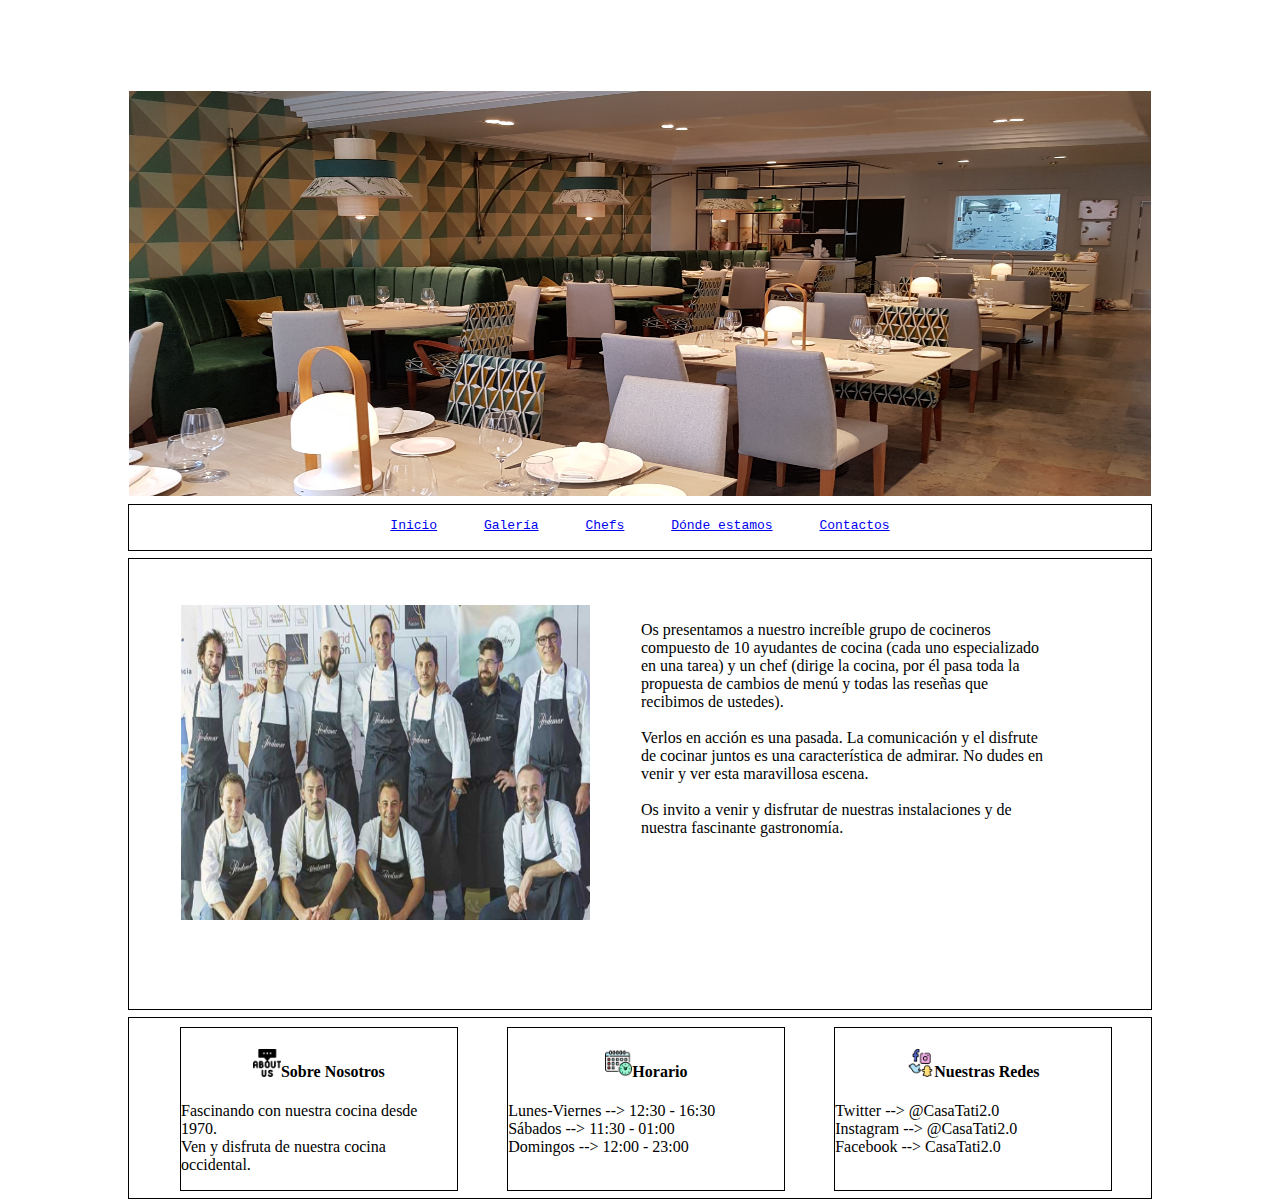
==== chefs.html @ 9c9d975d "Chefs y contacto" ====
<!DOCTYPE html>
<html lang="es">
<head>
    <meta charset="UTF-8">
    <meta http-equiv="X-UA-Compatible" content="IE=edge">
    <meta name="viewport" content="width=device-width, initial-scale=1.0">
    <title>Página web</title>
</head>
<body>
    <header style="
    position: absolute;
    left: 10%;
    right: 10%;
    top: 10%;
    border: 1px white solid;
    height:45%;">
    <img src="Recursos/salon.jpg" width="100%" height="100%">
    </header>

    <nav style="
    position: absolute;
    left: 10%;
    right: 10%;
    top: 56%;
    border: 1px black solid;
    height:5%;">
        <pre style="text-align: center;">
<a href="index.html">Inicio</a>      <a href="galeria.html">Galería</a>      <a href="chefs.html">Chefs</a>      <a href="lugar.html">Dónde estamos</a>      <a href="contactos.html">Contactos</a>
        </pre>
    </nav>

    <div style="
    position: absolute;
    left: 10%;
    right: 10%;
    top: 62%;
    border: 1px black solid;
    height:50%;">
        <div style="
        position: absolute;
        left: 5%;
        top: 10%;
        border: 1px white solid;
        height:70%;
        width: 40%;">
            <img src="Recursos/cocineros.jpg" width="100%" height="100%">
        </div>
        <div style="
        position: absolute;
        left: 50%;
        top: 10%;
        border: 1px white solid;
        height:70%;
        width: 40%;">
            <p>
                Os presentamos a nuestro increíble grupo de cocineros compuesto de 10 ayudantes de cocina (cada uno especializado en una tarea) y un chef (dirige la cocina, por él pasa toda la propuesta de cambios de menú y todas las reseñas que recibimos de ustedes).<br><br>
                Verlos en acción es una pasada. La comunicación y el disfrute de cocinar juntos es una característica de admirar. No dudes en venir y ver esta maravillosa escena.<br><br>
                Os invito a venir y disfrutar de nuestras instalaciones y de nuestra fascinante gastronomía.
            </p>
        </div>
    </div>

    <footer style="
    position: absolute;
    left: 10%;
    right: 10%;
    top: 113%;
    border: 1px black solid;
    height:20%;">
        <div style="
         position: absolute;
        left: 5%;
        top: 5%;
        border: 1px black solid;
        height:90%; 
        width:27%">
            <h4 style="text-align: center;"> <img src="Recursos/iconoNosotros.png" width="10%" height="10%">Sobre Nosotros</h4>
            <p>
                Fascinando con nuestra cocina desde 1970. <br>
                Ven y disfruta de nuestra cocina occidental.
            </p>
           
        </div>
        <div style="
         position: absolute;
        left: 37%;
        top: 5%;
        border: 1px black solid;
        height:90%; 
        width:27%">
            <h4 style="text-align: center;"> <img src="Recursos/horario.png" width="10%" height="10%">Horario</h4>
            <p>
                Lunes-Viernes --> 12:30 - 16:30<br>
                Sábados -->       11:30 - 01:00<br> 
                Domingos -->      12:00 - 23:00
            </p>
        </div>
        <div style="
         position: absolute;
        left: 69%;
        top: 5%;
        border: 1px black solid;
        height:90%; 
        width:27%">
            <h4 style="text-align: center;"> <img src="Recursos/Redes.png" width="10%" height="10%">Nuestras Redes</h4>
            <p>
                Twitter --> @CasaTati2.0<br>
                Instagram --> @CasaTati2.0<br>
                Facebook --> CasaTati2.0
            </p>
        </div>
    </footer>
</body>
</html>
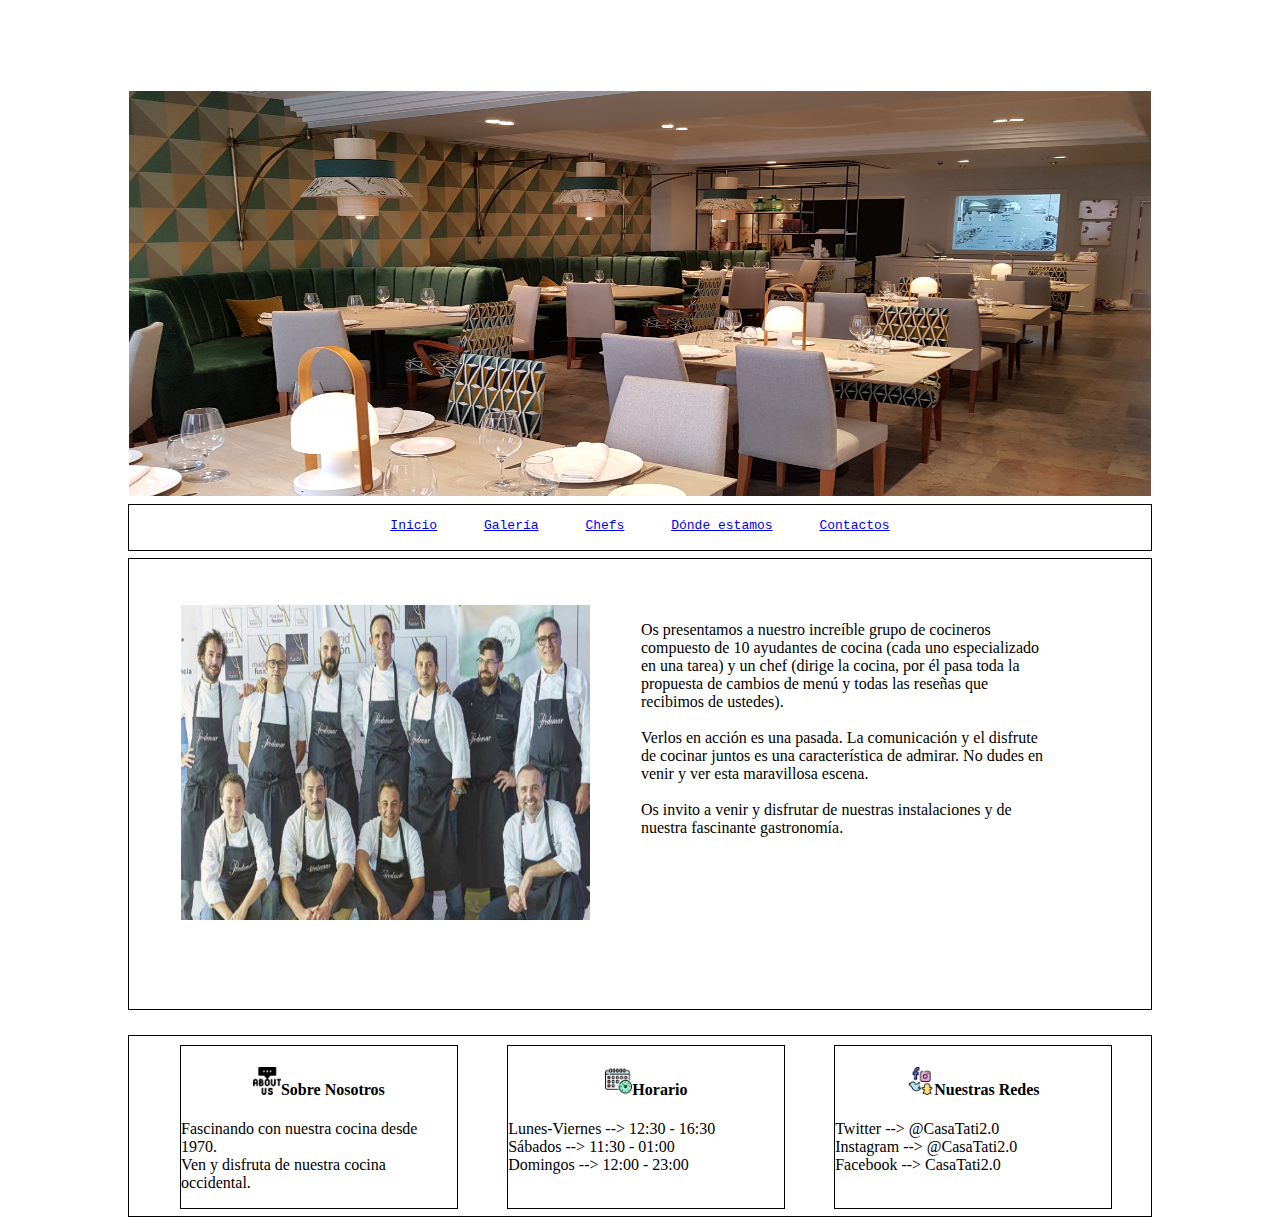
==== commit 98b9843b: "Favicon y rediseño de la estructura" ====
--- a/chefs.html
+++ b/chefs.html
@@ -4,7 +4,8 @@
     <meta charset="UTF-8">
     <meta http-equiv="X-UA-Compatible" content="IE=edge">
     <meta name="viewport" content="width=device-width, initial-scale=1.0">
-    <title>Página web</title>
+    <title>CASA TATI2.0</title>
+    <link rel="icon" type="image/x-icon" href="Recursos/favicon.ico">
 </head>
 <body>
     <header style="
@@ -64,7 +65,7 @@
     position: absolute;
     left: 10%;
     right: 10%;
-    top: 113%;
+    top: 115%;
     border: 1px black solid;
     height:20%;">
         <div style="
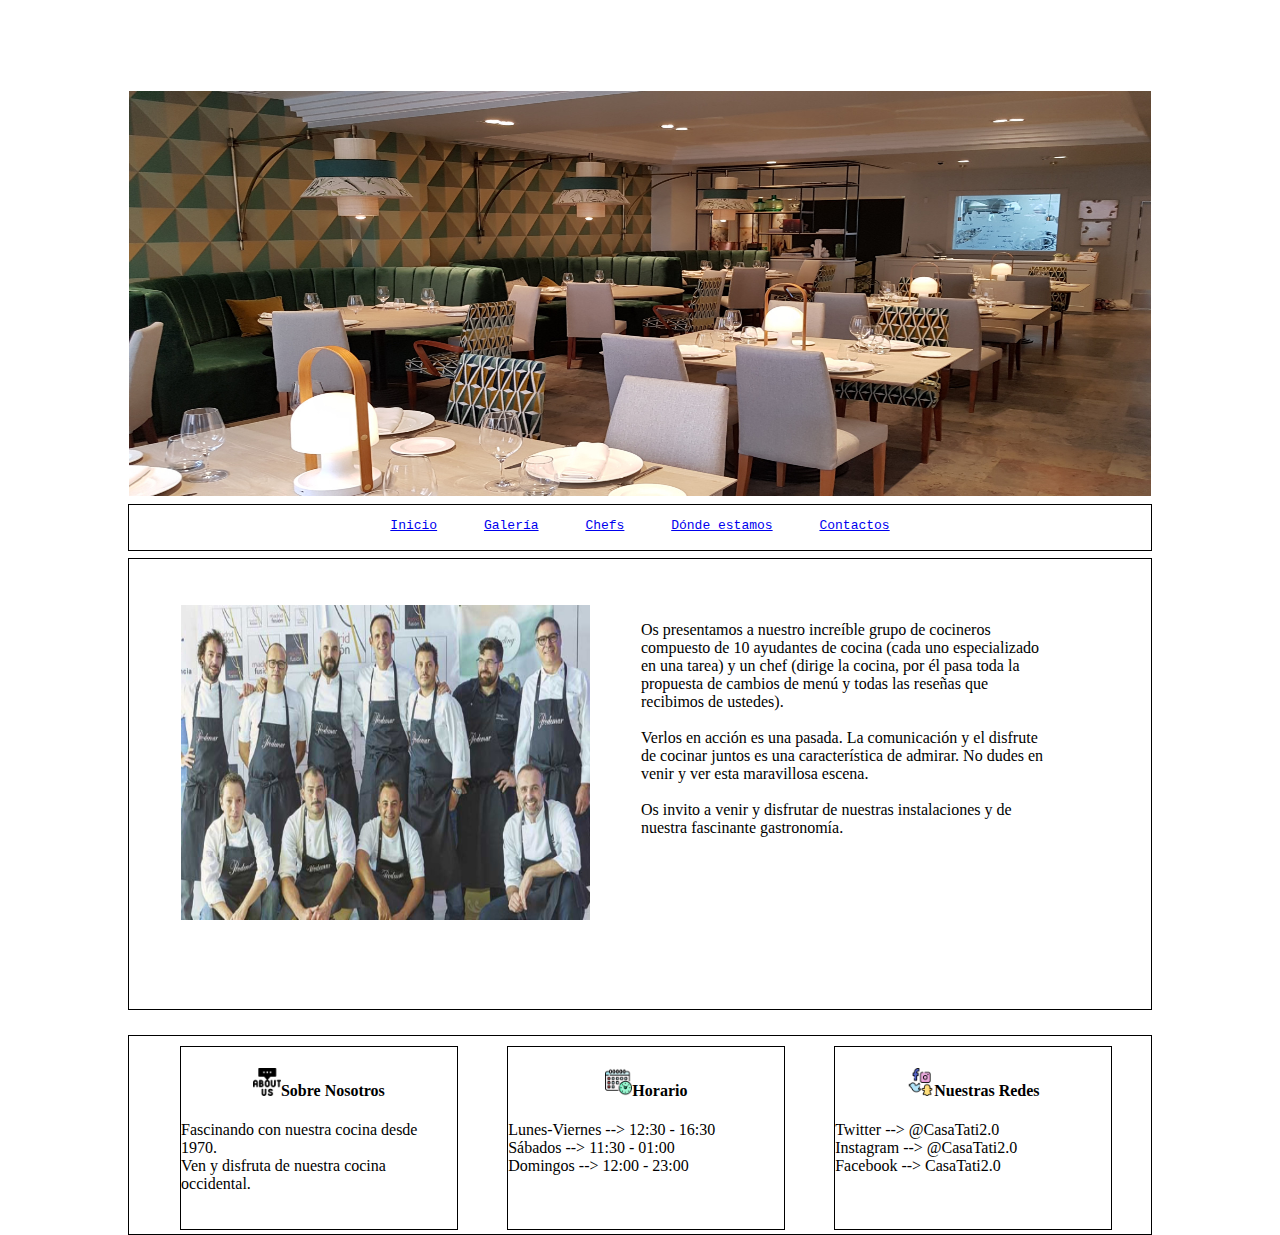
==== commit 63a16a60: "Cambios estructura" ====
--- a/chefs.html
+++ b/chefs.html
@@ -67,13 +67,13 @@
     right: 10%;
     top: 115%;
     border: 1px black solid;
-    height:20%;">
+    height:22%;">
         <div style="
          position: absolute;
         left: 5%;
         top: 5%;
         border: 1px black solid;
-        height:90%; 
+        height:92%; 
         width:27%">
             <h4 style="text-align: center;"> <img src="Recursos/iconoNosotros.png" width="10%" height="10%">Sobre Nosotros</h4>
             <p>
@@ -87,7 +87,7 @@
         left: 37%;
         top: 5%;
         border: 1px black solid;
-        height:90%; 
+        height:92%; 
         width:27%">
             <h4 style="text-align: center;"> <img src="Recursos/horario.png" width="10%" height="10%">Horario</h4>
             <p>
@@ -101,7 +101,7 @@
         left: 69%;
         top: 5%;
         border: 1px black solid;
-        height:90%; 
+        height:92%; 
         width:27%">
             <h4 style="text-align: center;"> <img src="Recursos/Redes.png" width="10%" height="10%">Nuestras Redes</h4>
             <p>
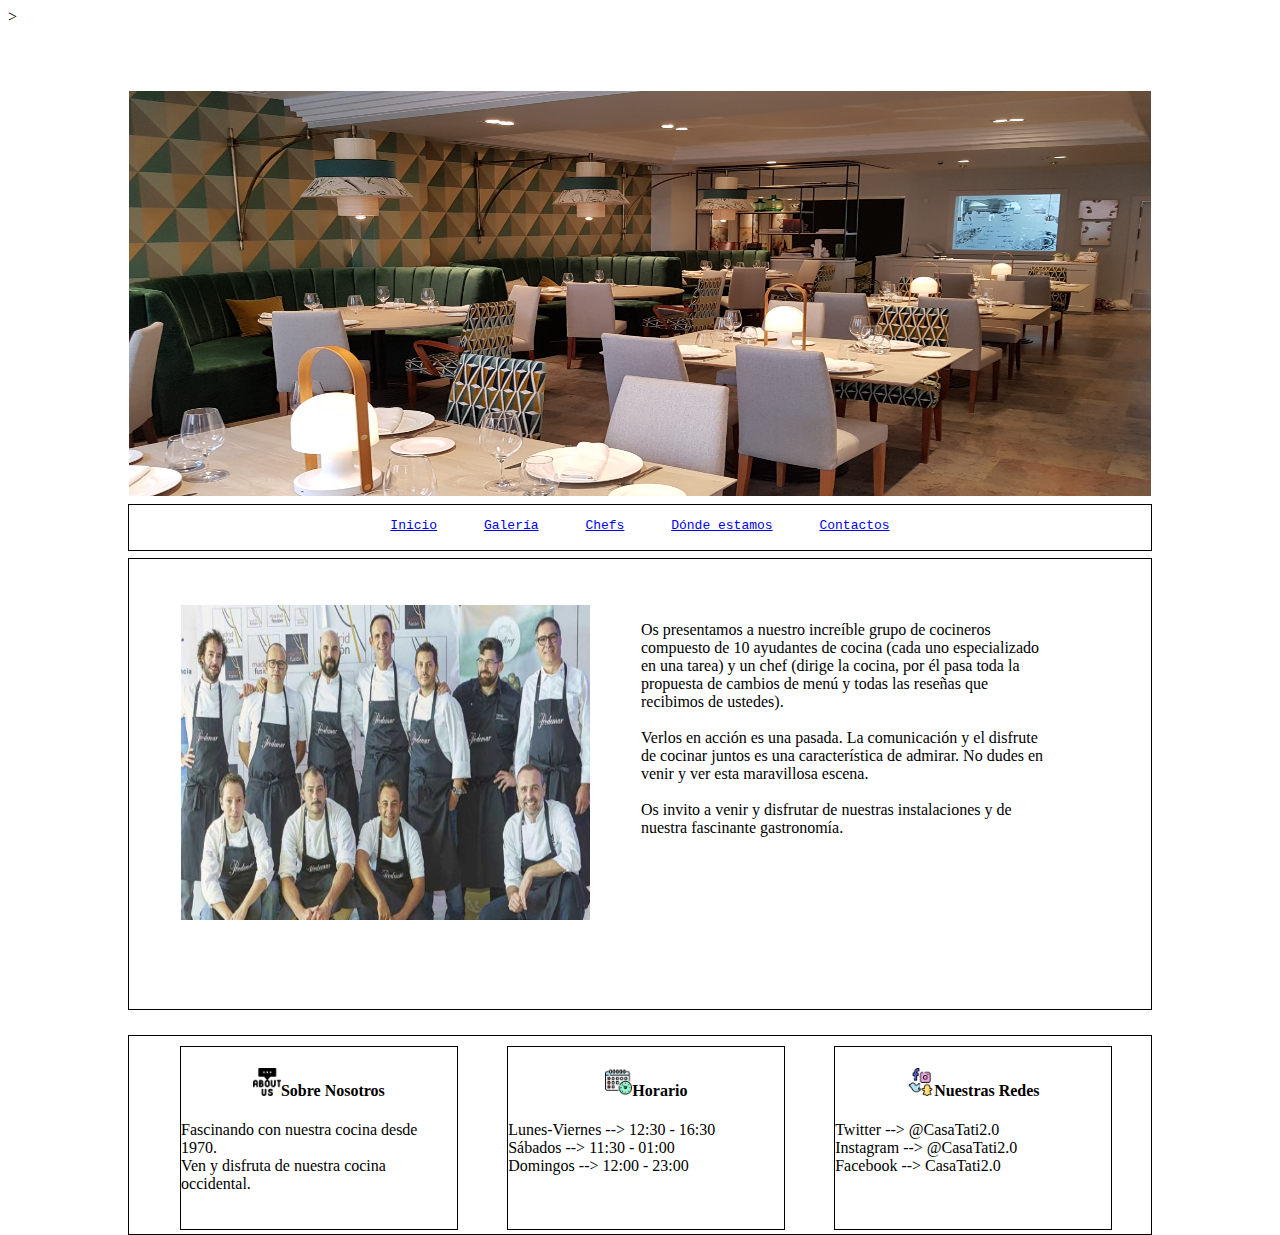
==== commit 99bd046f: "Cambios contacto" ====
--- a/chefs.html
+++ b/chefs.html
@@ -1,9 +1,7 @@
 <!DOCTYPE html>
 <html lang="es">
 <head>
-    <meta charset="UTF-8">
-    <meta http-equiv="X-UA-Compatible" content="IE=edge">
-    <meta name="viewport" content="width=device-width, initial-scale=1.0">
+    <meta name="author" content="Tatiana Fuentes">>
     <title>CASA TATI2.0</title>
     <link rel="icon" type="image/x-icon" href="Recursos/favicon.ico">
 </head>
@@ -30,7 +28,7 @@
         </pre>
     </nav>
 
-    <div style="
+    <section style="
     position: absolute;
     left: 10%;
     right: 10%;
@@ -59,7 +57,7 @@
                 Os invito a venir y disfrutar de nuestras instalaciones y de nuestra fascinante gastronomía.
             </p>
         </div>
-    </div>
+    </section>
 
     <footer style="
     position: absolute;
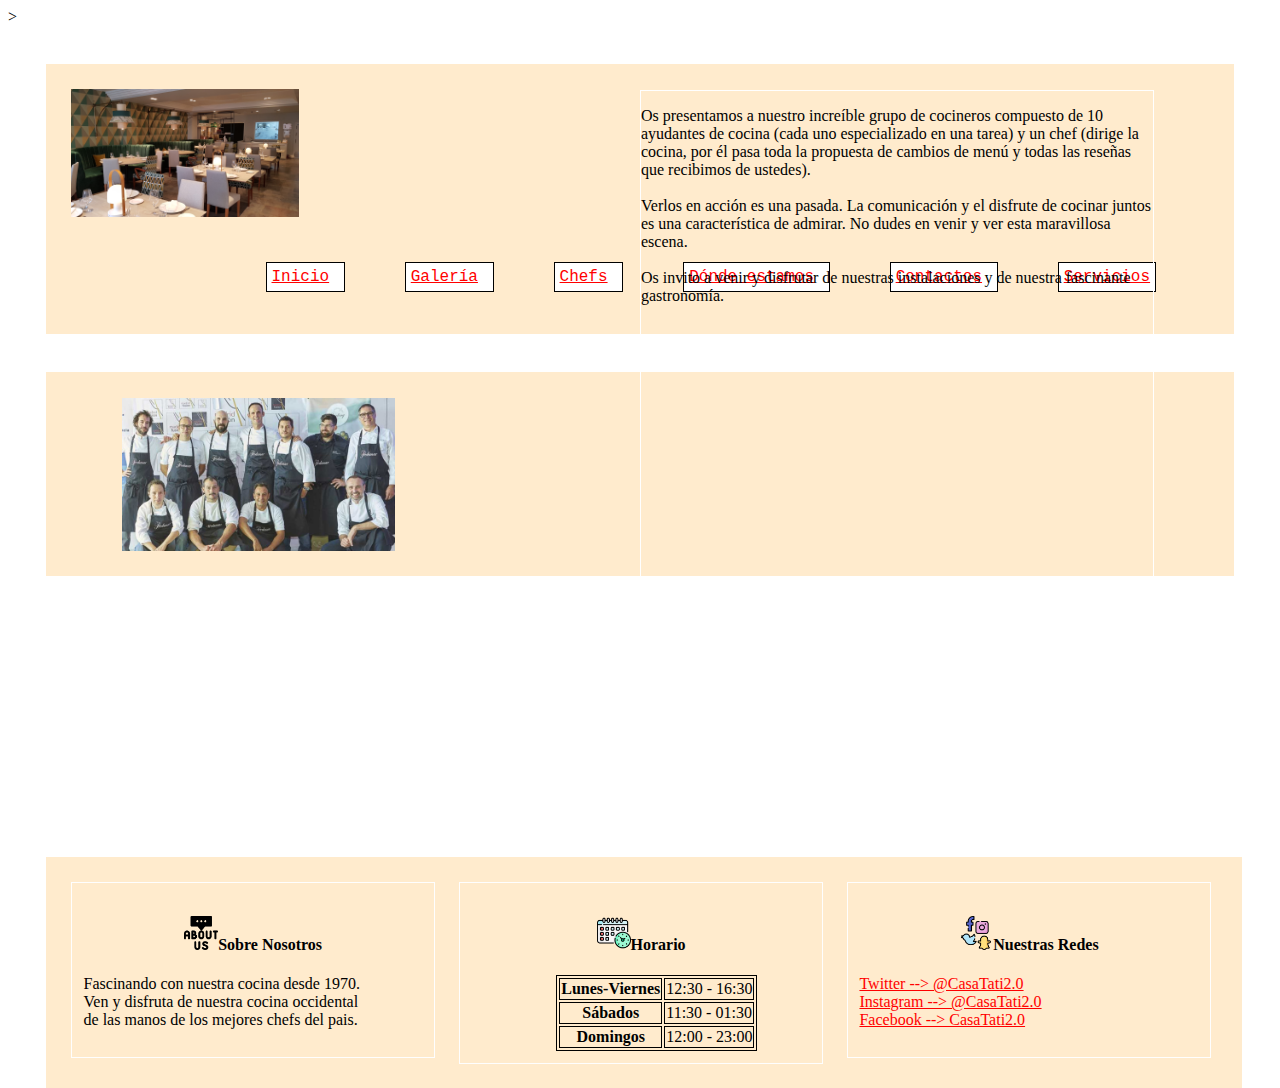
==== commit cbe3494d: "Progresión en diferentes páginas" ====
--- a/chefs.html
+++ b/chefs.html
@@ -1,48 +1,40 @@
 <!DOCTYPE html>
 <html lang="es">
+<link rel="stylesheet" href="estilo.css">
 <head>
     <meta name="author" content="Tatiana Fuentes">>
     <title>CASA TATI2.0</title>
     <link rel="icon" type="image/x-icon" href="Recursos/favicon.ico">
 </head>
 <body>
-    <header style="
-    position: absolute;
-    left: 10%;
-    right: 10%;
-    top: 10%;
-    border: 1px white solid;
-    height:45%;">
-    <img src="Recursos/salon.jpg" width="100%" height="100%">
+    <base>
+    <header>
+        <img src="Recursos/salon.jpg" alt="Logotipo" id="logo">
+        <ul>
+            <li>
+                <a href="index.html">Inicio</a>
+            </li>
+            <li>
+                <a href="galeria.html">Galería</a>
+            </li>
+            <li>
+                <a href="chefs.html">Chefs</a>
+            </li>
+            <li>
+                <a href="lugar.html">Dónde estamos</a>
+            </li>
+            <li>
+                <a href="contactos.html">Contactos</a>
+            </li>
+            <li>
+                <a href="servicios.html">Servicios</a>
+            </li>
+        </ul>
     </header>
 
-    <nav style="
-    position: absolute;
-    left: 10%;
-    right: 10%;
-    top: 56%;
-    border: 1px black solid;
-    height:5%;">
-        <pre style="text-align: center;">
-<a href="index.html">Inicio</a>      <a href="galeria.html">Galería</a>      <a href="chefs.html">Chefs</a>      <a href="lugar.html">Dónde estamos</a>      <a href="contactos.html">Contactos</a>
-        </pre>
-    </nav>
-
-    <section style="
-    position: absolute;
-    left: 10%;
-    right: 10%;
-    top: 62%;
-    border: 1px black solid;
-    height:50%;">
-        <div style="
-        position: absolute;
-        left: 5%;
-        top: 10%;
-        border: 1px white solid;
-        height:70%;
-        width: 40%;">
-            <img src="Recursos/cocineros.jpg" width="100%" height="100%">
+    <section>
+        <div class="seccion">
+            <img src="Recursos/cocineros.jpg" id="foto">
         </div>
         <div style="
         position: absolute;
@@ -59,55 +51,42 @@
         </div>
     </section>
 
-    <footer style="
-    position: absolute;
-    left: 10%;
-    right: 10%;
-    top: 115%;
-    border: 1px black solid;
-    height:22%;">
-        <div style="
-         position: absolute;
-        left: 5%;
-        top: 5%;
-        border: 1px black solid;
-        height:92%; 
-        width:27%">
-            <h4 style="text-align: center;"> <img src="Recursos/iconoNosotros.png" width="10%" height="10%">Sobre Nosotros</h4>
+    <footer>
+        <div class = "piePágina">
+            <h4 class="tituloPiePagina"> <img src="Recursos/iconoNosotros.png" class="fotoPiePagina">Sobre Nosotros</h4>
             <p>
                 Fascinando con nuestra cocina desde 1970. <br>
-                Ven y disfruta de nuestra cocina occidental.
+                Ven y disfruta de nuestra cocina occidental <br>
+                de las manos de los mejores chefs del pais.
             </p>
            
         </div>
-        <div style="
-         position: absolute;
-        left: 37%;
-        top: 5%;
-        border: 1px black solid;
-        height:92%; 
-        width:27%">
-            <h4 style="text-align: center;"> <img src="Recursos/horario.png" width="10%" height="10%">Horario</h4>
+        <div class = "piePágina">
+            <h4 class="tituloPiePagina"> <img src="Recursos/horario.png" class="fotoPiePagina">Horario</h4>
+            <table>
+                <tr>
+                    <th>Lunes-Viernes</th>
+                    <td>12:30 - 16:30</td>
+                </tr>
+                <tr>
+                    <th>Sábados</th>
+                    <td>11:30 - 01:30</td>
+                </tr>
+                <tr>
+                    <th>Domingos</th>
+                    <td>12:00 - 23:00</td>
+                </tr>
+            </table>
+        </div>
+        <div class = "piePágina">
+            <h4 class="tituloPiePagina"> <img src="Recursos/Redes.png" class="fotoPiePagina">Nuestras Redes</h4>
             <p>
-                Lunes-Viernes --> 12:30 - 16:30<br>
-                Sábados -->       11:30 - 01:00<br> 
-                Domingos -->      12:00 - 23:00
-            </p>
-        </div>
-        <div style="
-         position: absolute;
-        left: 69%;
-        top: 5%;
-        border: 1px black solid;
-        height:92%; 
-        width:27%">
-            <h4 style="text-align: center;"> <img src="Recursos/Redes.png" width="10%" height="10%">Nuestras Redes</h4>
-            <p>
-                Twitter --> @CasaTati2.0<br>
-                Instagram --> @CasaTati2.0<br>
-                Facebook --> CasaTati2.0
+                <a href="https://twitter.com/?lang=es">Twitter --> @CasaTati2.0</a><br>
+                <a href="https://www.instagram.com/">Instagram --> @CasaTati2.0</a><br>
+                <a href= "https://es-es.facebook.com/">Facebook --> CasaTati2.0</a>
             </p>
         </div>
     </footer>
+</base>
 </body>
 </html>--- a/estilo.css
+++ b/estilo.css
@@ -0,0 +1,112 @@
+base{
+    margin: 0%;
+    padding: 0%;
+    background-color: blue;
+}
+
+header{
+    margin: 3%;
+    padding: 2%;
+    overflow: hidden;
+    background-color: blanchedalmond; 
+    font-size: 1em;
+    font-family: 'Courier New', Courier, monospace;
+}
+
+#logo{
+    float: left;
+    width: 20%;
+    height: 20%;
+}
+
+ul{
+    float: right;
+    text-align: center;
+    list-style-type: none;
+    margin: 2%;
+    margin-top: 4.5%;
+}
+
+li{
+    padding: 5px;
+    margin-right: 30px;
+    margin-left: 30px;
+    border: 1px solid;
+    background-color: white;
+    margin-bottom: 5px;
+    display: inline;
+}
+
+a:visited{
+    color: green;
+}
+a:link {
+    color: red;
+}
+a:hover {
+    color: hotpink;
+}
+a:active {
+    color: blue;
+}
+
+section{
+    margin: 3%;
+    padding: 2%;
+    top: 56%;
+    background-color: blanchedalmond;
+    overflow: hidden;
+}
+
+div.seccion{
+    left: 5%;
+    top: 10%;
+    height: auto;
+    width: 50%;
+}
+
+#foto{
+    float: left;
+    width: 48%;
+    height: 100%;
+    margin-left: 9%;
+}
+
+#texto{
+    padding: 2%;
+    float: right;
+    text-align: justify;
+    font-family: Georgia, 'Times New Roman', Times, serif;
+    font-size: medium;
+}
+
+footer{
+    position: absolute;
+    margin: 3%;
+    padding: 1%;
+    top: 91%;
+    background-color: blanchedalmond;
+    overflow: hidden;
+}
+
+h4.tituloPiePagina{
+    text-align: center;
+}
+
+img.fotoPiePagina{
+    width: 10%;
+    height: 10%;
+}
+
+table, th, td{
+    border: 1px solid black;
+    margin-left: 25%;
+}
+
+div.piePágina{
+    float: left;
+    margin: 1%;
+    border: 1px rgb(254, 254, 254) solid; 
+    width: 29%;
+    padding: 1%;
+}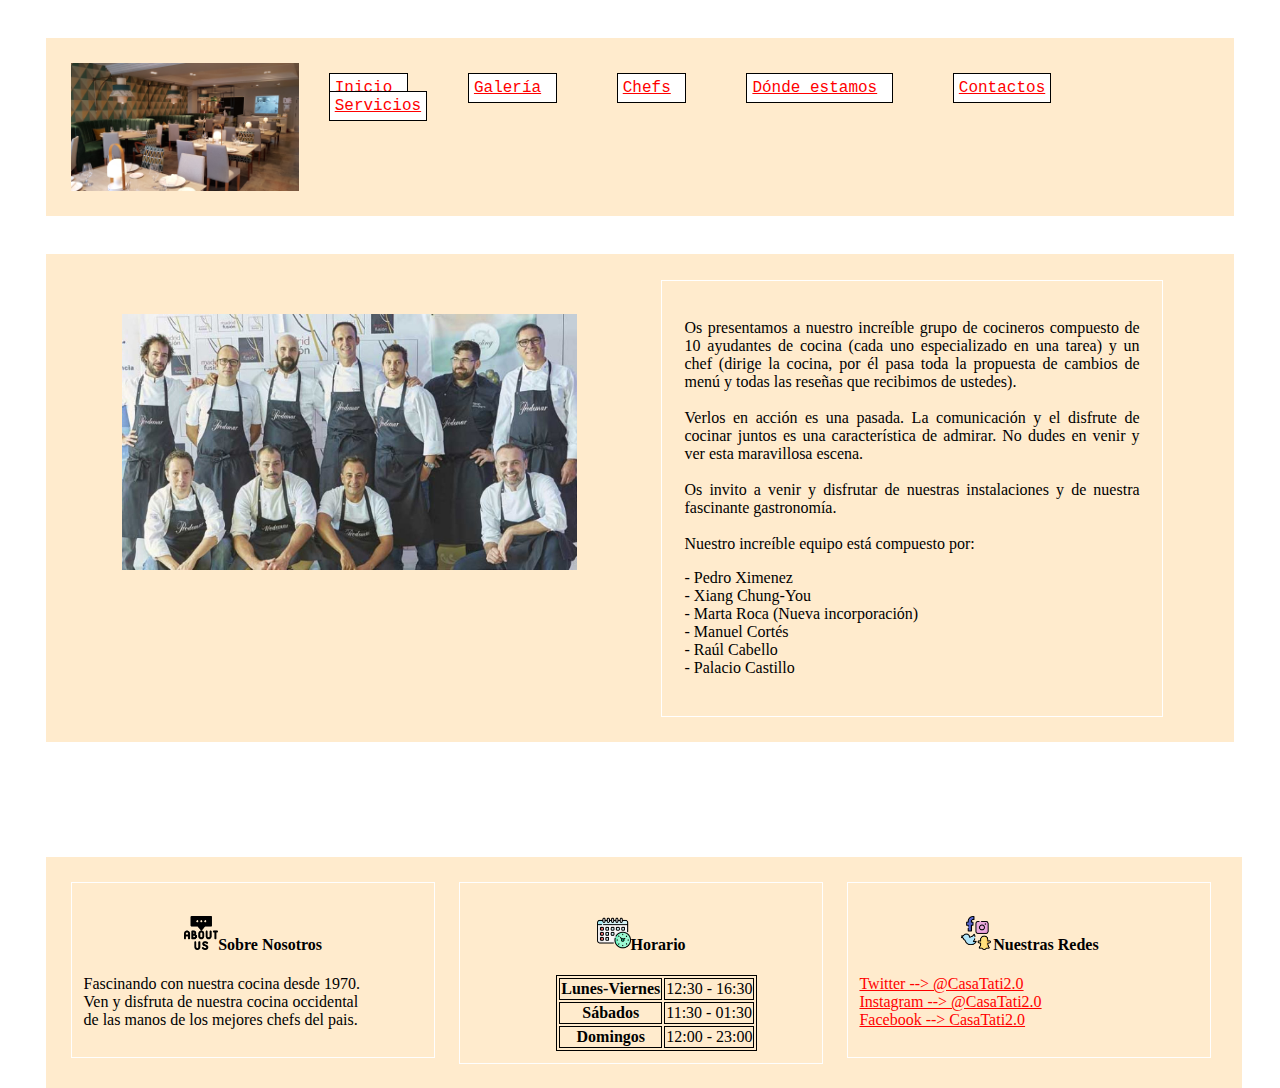
==== commit e465b649: "Lunes 30/01/2023" ====
--- a/chefs.html
+++ b/chefs.html
@@ -2,9 +2,16 @@
 <html lang="es">
 <link rel="stylesheet" href="estilo.css">
 <head>
-    <meta name="author" content="Tatiana Fuentes">>
+    <meta name="author" content="Tatiana Fuentes">
     <title>CASA TATI2.0</title>
     <link rel="icon" type="image/x-icon" href="Recursos/favicon.ico">
+    <style>
+        #foto{
+            width: 80%;
+            height: 80%;
+            margin-top: 6%
+        }
+    </style>
 </head>
 <body>
     <base>
@@ -36,17 +43,20 @@
         <div class="seccion">
             <img src="Recursos/cocineros.jpg" id="foto">
         </div>
-        <div style="
-        position: absolute;
-        left: 50%;
-        top: 10%;
-        border: 1px white solid;
-        height:70%;
-        width: 40%;">
+        <div id="chefs">
             <p>
                 Os presentamos a nuestro increíble grupo de cocineros compuesto de 10 ayudantes de cocina (cada uno especializado en una tarea) y un chef (dirige la cocina, por él pasa toda la propuesta de cambios de menú y todas las reseñas que recibimos de ustedes).<br><br>
                 Verlos en acción es una pasada. La comunicación y el disfrute de cocinar juntos es una característica de admirar. No dudes en venir y ver esta maravillosa escena.<br><br>
-                Os invito a venir y disfrutar de nuestras instalaciones y de nuestra fascinante gastronomía.
+                Os invito a venir y disfrutar de nuestras instalaciones y de nuestra fascinante gastronomía.<br><br>
+                Nuestro increíble equipo está compuesto por:
+                <dl>
+                    <dt>- Pedro Ximenez</dt>
+                    <dt>- Xiang Chung-You</dt>
+                    <dt>- Marta Roca (Nueva incorporación)</dt>
+                    <dt>- Manuel Cortés</dt>
+                    <dt>- Raúl Cabello</dt>
+                    <dt>- Palacio Castillo</dt>
+                </dl>
             </p>
         </div>
     </section>
--- a/estilo.css
+++ b/estilo.css
@@ -19,7 +19,7 @@
     height: 20%;
 }
 
-ul{
+#navegador{
     float: right;
     text-align: center;
     list-style-type: none;
@@ -67,7 +67,7 @@
 
 #foto{
     float: left;
-    width: 48%;
+    width: 50%;
     height: 100%;
     margin-left: 9%;
 }
@@ -78,6 +78,33 @@
     text-align: justify;
     font-family: Georgia, 'Times New Roman', Times, serif;
     font-size: medium;
+}
+
+div.galeria{
+    position: absolute;
+    margin: 1%;
+    padding: 4%;
+    border: 1px black solid;
+    height: 25%;
+    width: 20%;
+    text-align: center
+}
+
+img.fotoGaleria{
+    width: 60%;
+    height: 60%;
+}
+
+#chefs{
+    float: right;
+    left: 50%;
+    top: 10%;
+    margin-right: 4%;
+    border: 1px rgb(255, 255, 255) solid;
+    overflow: hidden;
+    padding: 2%;
+    width: 40%;
+    text-align: justify;
 }
 
 footer{
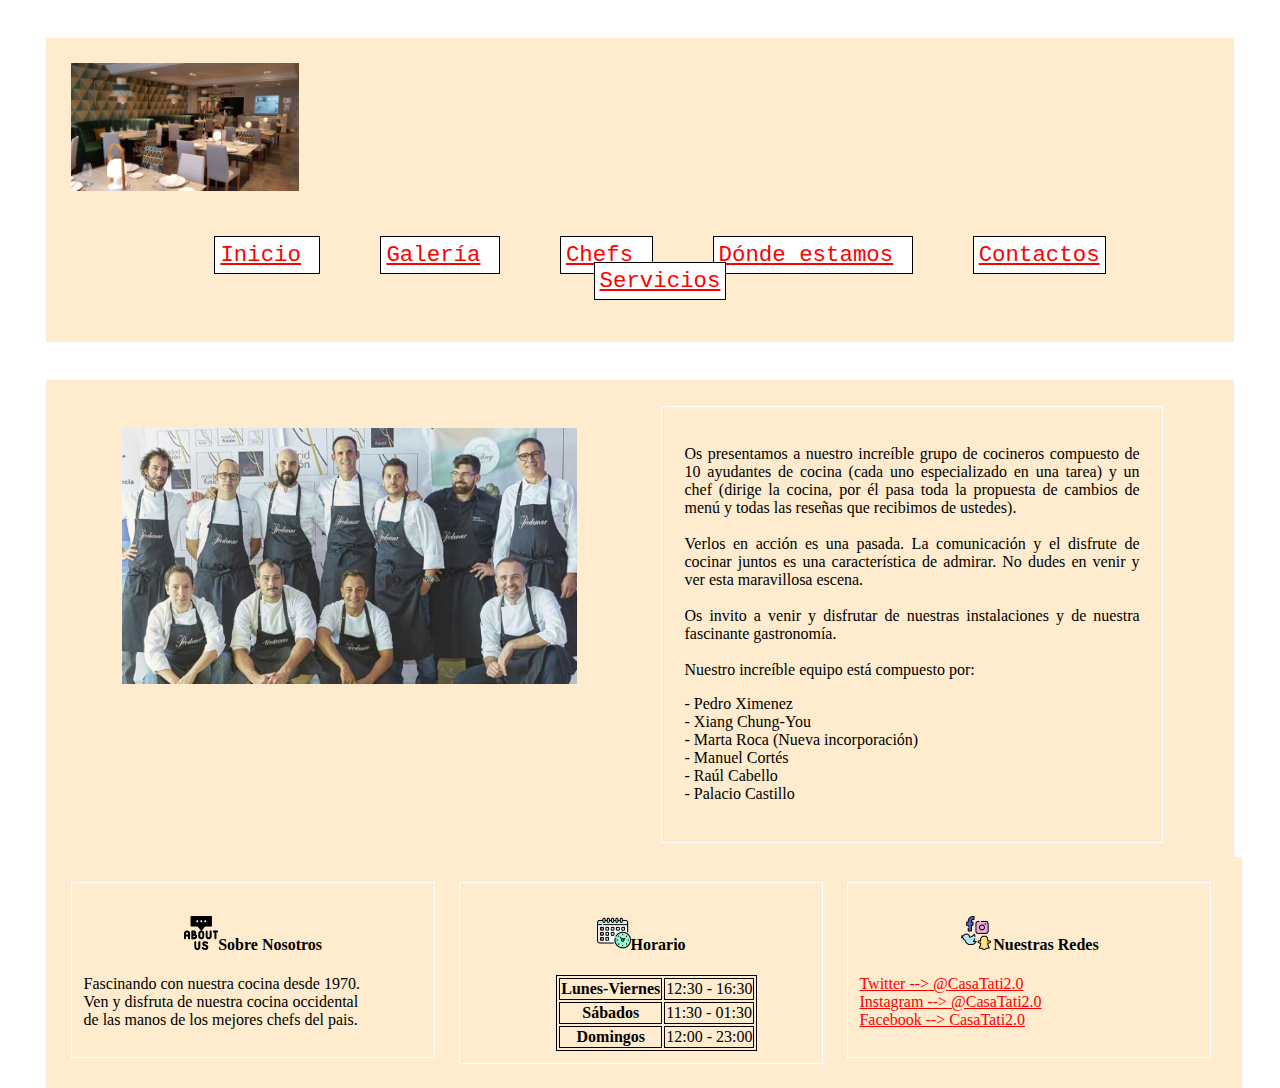
==== commit 976b5719: "Comprobación cambio navegador" ====
--- a/chefs.html
+++ b/chefs.html
@@ -9,7 +9,7 @@
         #foto{
             width: 80%;
             height: 80%;
-            margin-top: 6%
+            margin-top: 4%
         }
     </style>
 </head>
@@ -38,6 +38,7 @@
             </li>
         </ul>
     </header>
+
 
     <section>
         <div class="seccion">
--- a/estilo.css
+++ b/estilo.css
@@ -19,12 +19,13 @@
     height: 20%;
 }
 
-#navegador{
+ul{
     float: right;
     text-align: center;
     list-style-type: none;
     margin: 2%;
     margin-top: 4.5%;
+    font-size: 1.4em;
 }
 
 li{
@@ -59,7 +60,7 @@
 }
 
 div.seccion{
-    left: 5%;
+    left: 2%;
     top: 10%;
     height: auto;
     width: 50%;
@@ -74,6 +75,7 @@
 
 #texto{
     padding: 2%;
+    padding-left: 18%;
     float: right;
     text-align: justify;
     font-family: Georgia, 'Times New Roman', Times, serif;
@@ -91,8 +93,8 @@
 }
 
 img.fotoGaleria{
-    width: 60%;
-    height: 60%;
+    width: 70%;
+    height: 70%;
 }
 
 #chefs{
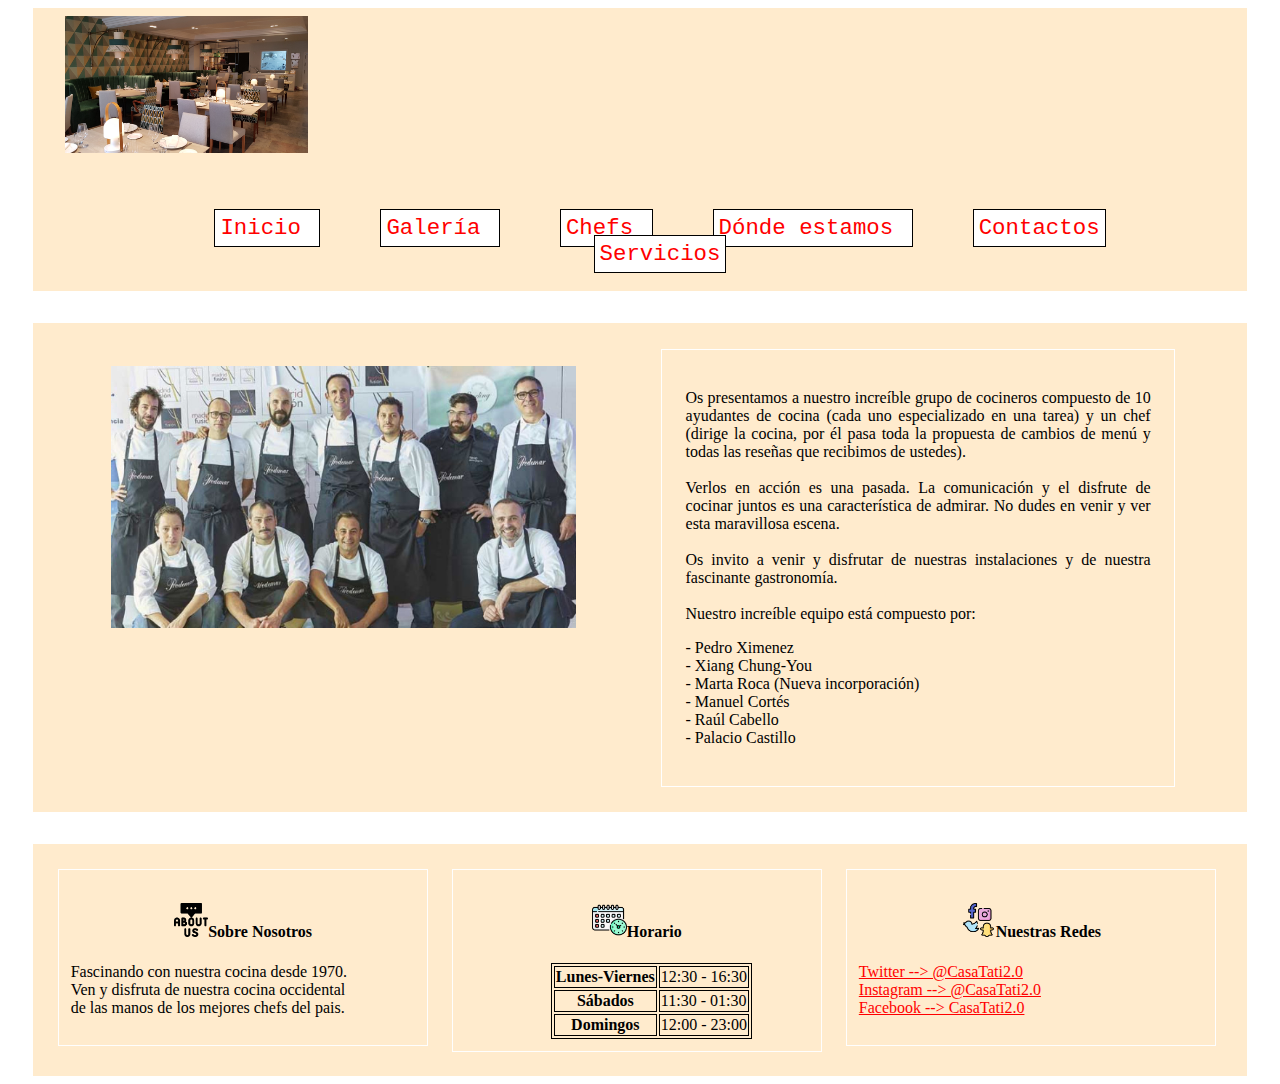
==== commit 64430fd0: "Página de servicios y remodelado de estructura" ====
--- a/chefs.html
+++ b/chefs.html
@@ -9,7 +9,7 @@
         #foto{
             width: 80%;
             height: 80%;
-            margin-top: 4%
+            margin-top: 3%
         }
     </style>
 </head>
--- a/estilo.css
+++ b/estilo.css
@@ -5,9 +5,9 @@
 }
 
 header{
-    margin: 3%;
-    padding: 2%;
     overflow: hidden;
+    margin-left: 2%;
+    margin-right: 2%;
     background-color: blanchedalmond; 
     font-size: 1em;
     font-family: 'Courier New', Courier, monospace;
@@ -15,8 +15,11 @@
 
 #logo{
     float: left;
+    margin-left: 2em;;
     width: 20%;
     height: 20%;
+    margin-top: 0.5em;
+    margin-bottom: 0.5em;
 }
 
 ul{
@@ -25,7 +28,7 @@
     list-style-type: none;
     margin: 2%;
     margin-top: 4.5%;
-    font-size: 1.4em;
+    font-size: 1.4em;  
 }
 
 li{
@@ -36,6 +39,10 @@
     background-color: white;
     margin-bottom: 5px;
     display: inline;
+}
+
+header a{
+    text-decoration: none;
 }
 
 a:visited{
@@ -52,11 +59,13 @@
 }
 
 section{
-    margin: 3%;
     padding: 2%;
-    top: 56%;
+    margin-top: 2em;
+    margin-bottom: 2em;
     background-color: blanchedalmond;
     overflow: hidden;
+    margin-left: 2%;
+    margin-right: 2%;
 }
 
 div.seccion{
@@ -110,12 +119,11 @@
 }
 
 footer{
-    position: absolute;
-    margin: 3%;
     padding: 1%;
-    top: 91%;
     background-color: blanchedalmond;
     overflow: hidden;
+    margin-left: 2%;
+    margin-right: 2%;
 }
 
 h4.tituloPiePagina{
